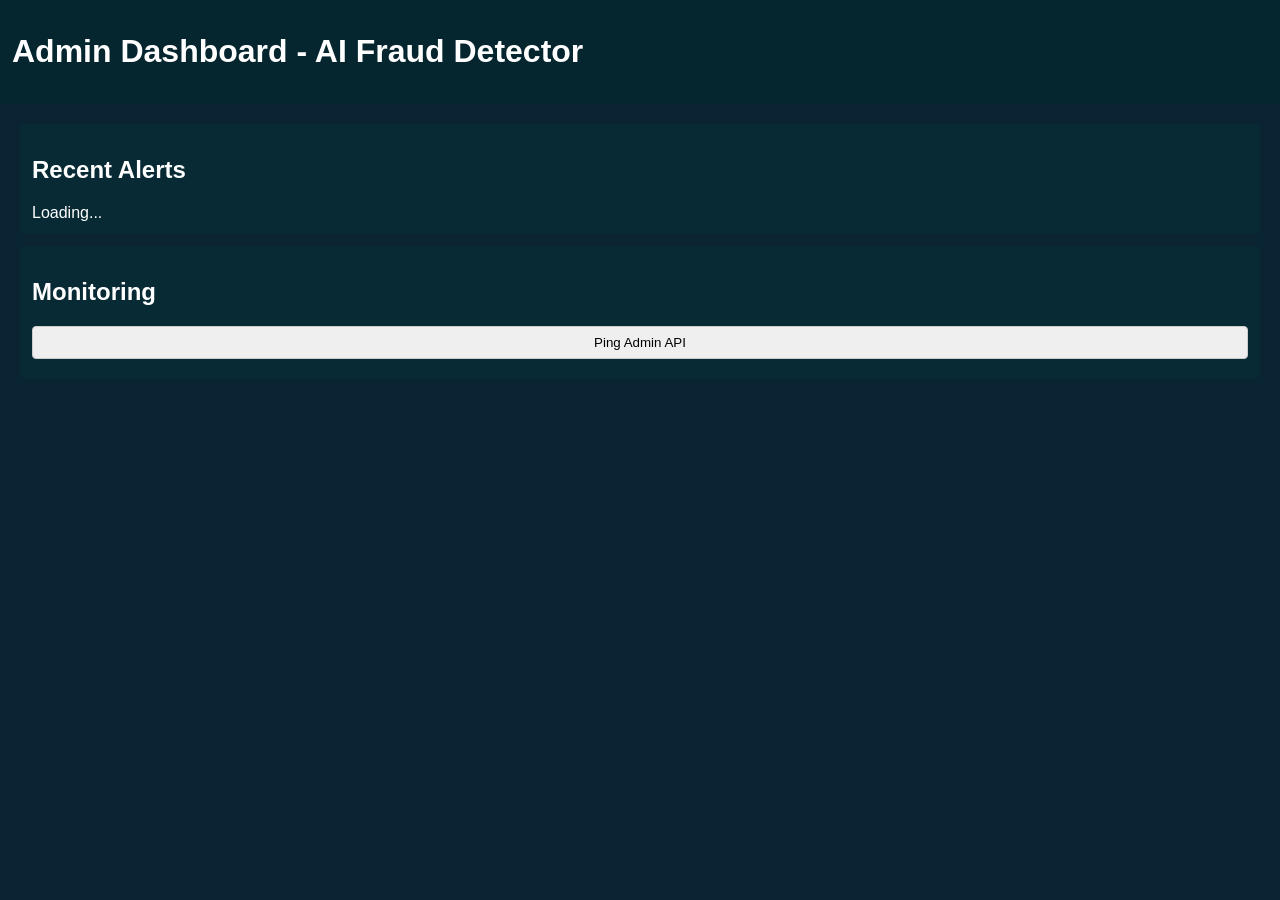
==== frontend/admin.html @ c5a695a1 "Initial commit" ====
<!doctype html>
<html>
<head>
  <meta charset='utf-8' />
  <title>Admin Dashboard</title>
  <link rel="stylesheet" href="css/styles.css" />
</head>
<body>
  <header><h1>Admin Dashboard - AI Fraud Detector</h1></header>
  <main>
    <section id="alerts">
      <h2>Recent Alerts</h2>
      <div id="alertsList">Loading...</div>
    </section>
    <section id="monitor">
      <h2>Monitoring</h2>
      <button id="pingBtn">Ping Admin API</button><div id="pingResult"></div>
    </section>
  </main>
  <script src="js/scripts.js"></script>
</body>
</html>
---- frontend/css/styles.css ----
body { font-family: Arial, sans-serif; background:#0a2433; color:#fff; margin:0; padding:0;}
.container{max-width:420px;margin:60px auto;padding:24px;background:#08202a;border-radius:8px;}
input, button {display:block;width:100%;padding:8px;margin:8px 0;border-radius:4px;border:1px solid #ccc;}
header{background:#06262f;padding:12px;}
main{padding:20px;}
section{background:#072a34;padding:12px;margin-bottom:12px;border-radius:6px;}
button{cursor:pointer;}
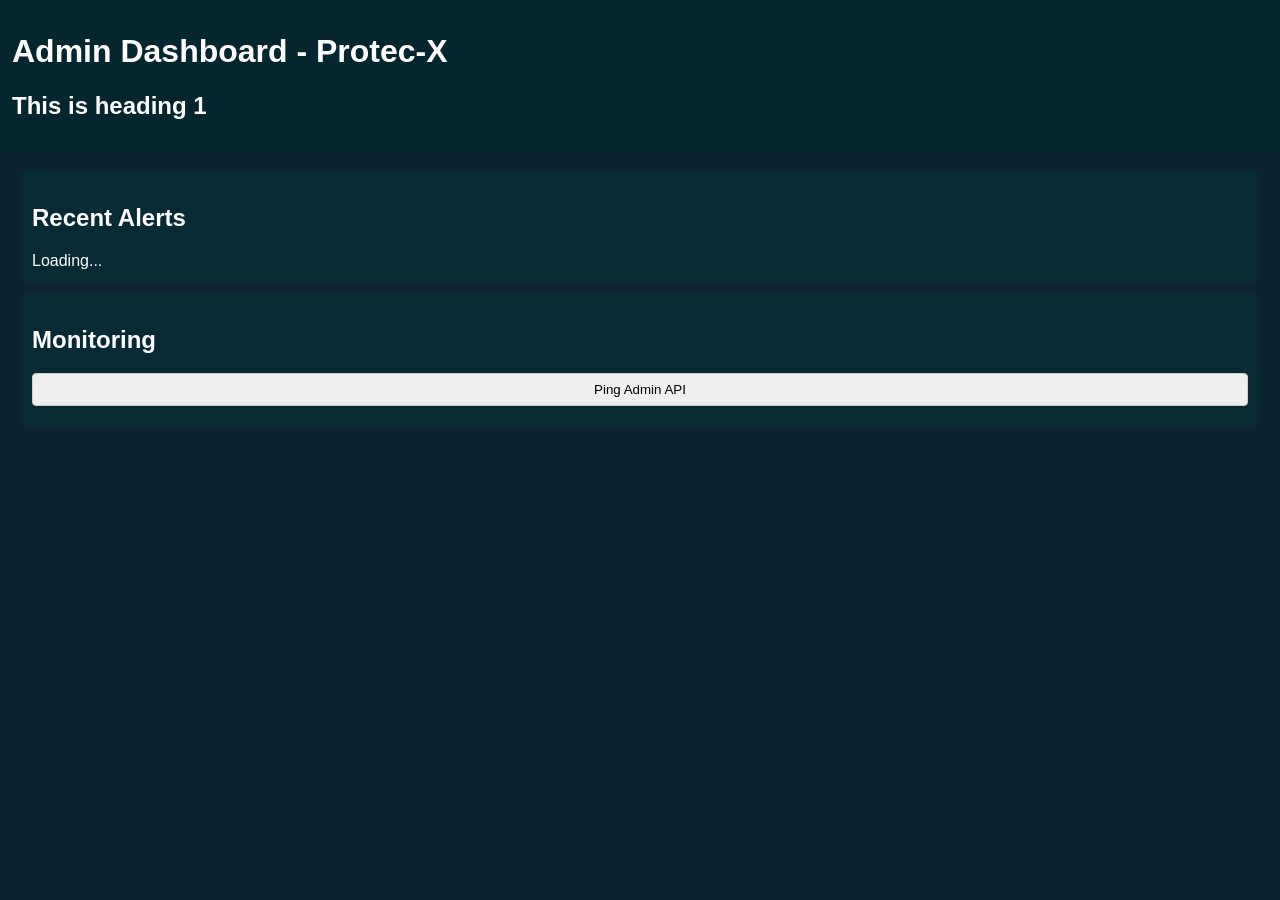
==== commit e18bc068: "Update in admin.html" ====
--- a/frontend/admin.html
+++ b/frontend/admin.html
@@ -7,7 +7,9 @@
   <link rel="stylesheet" href="css/styles.css" />
 </head>
 <body>
-  <header><h1>Admin Dashboard - AI Fraud Detector</h1></header>
+  <header><h1>Admin Dashboard - Protec-X</h1>
+    <h2>This is heading 1</h2>
+  </header>
   <main>
     <section id="alerts">
       <h2>Recent Alerts</h2>
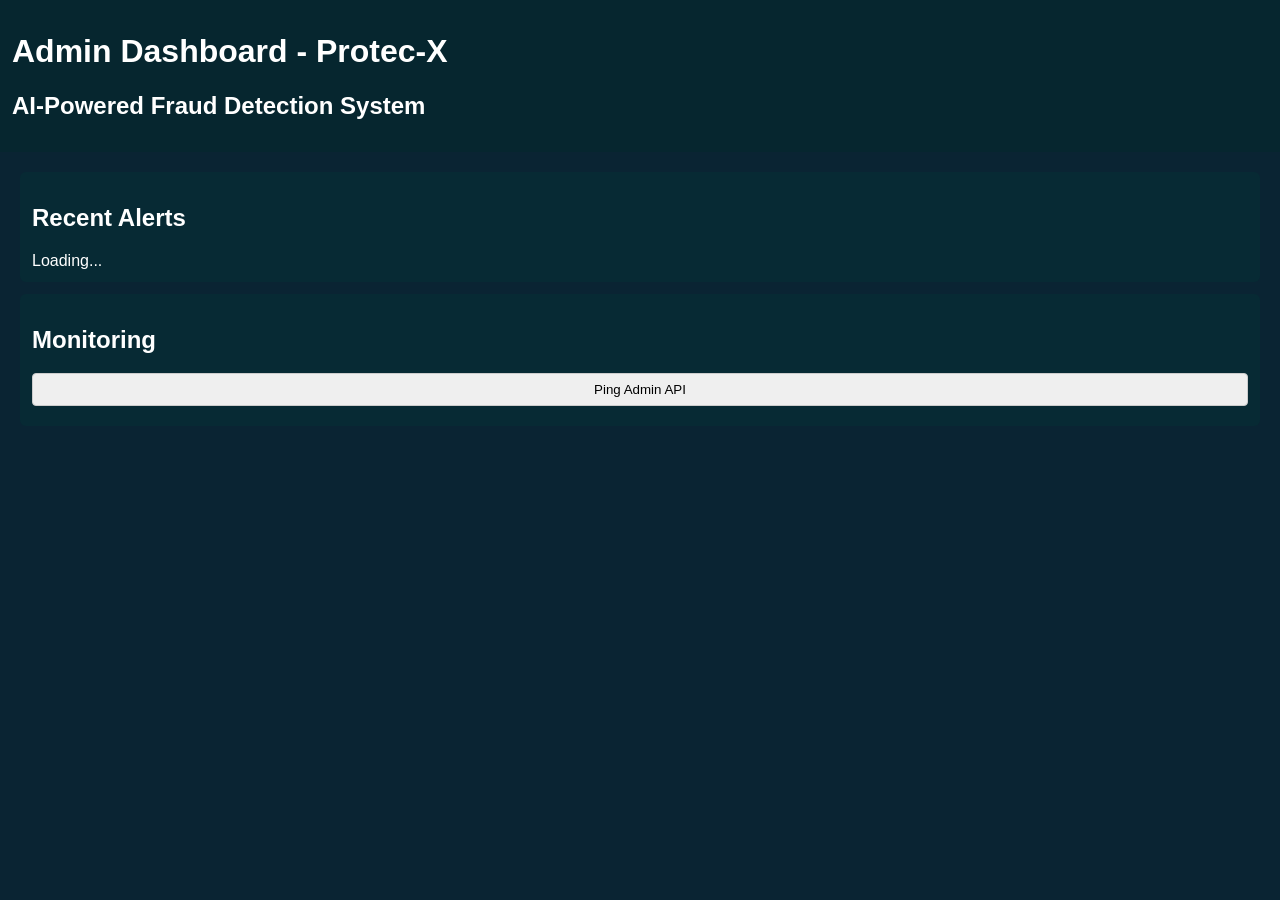
==== commit 5a2f7dce: "Update in admin dashboard" ====
--- a/frontend/admin.html
+++ b/frontend/admin.html
@@ -8,7 +8,7 @@
 </head>
 <body>
   <header><h1>Admin Dashboard - Protec-X</h1>
-    <h2>This is heading 1</h2>
+    <h2>AI-Powered Fraud Detection System</h2>
   </header>
   <main>
     <section id="alerts">
